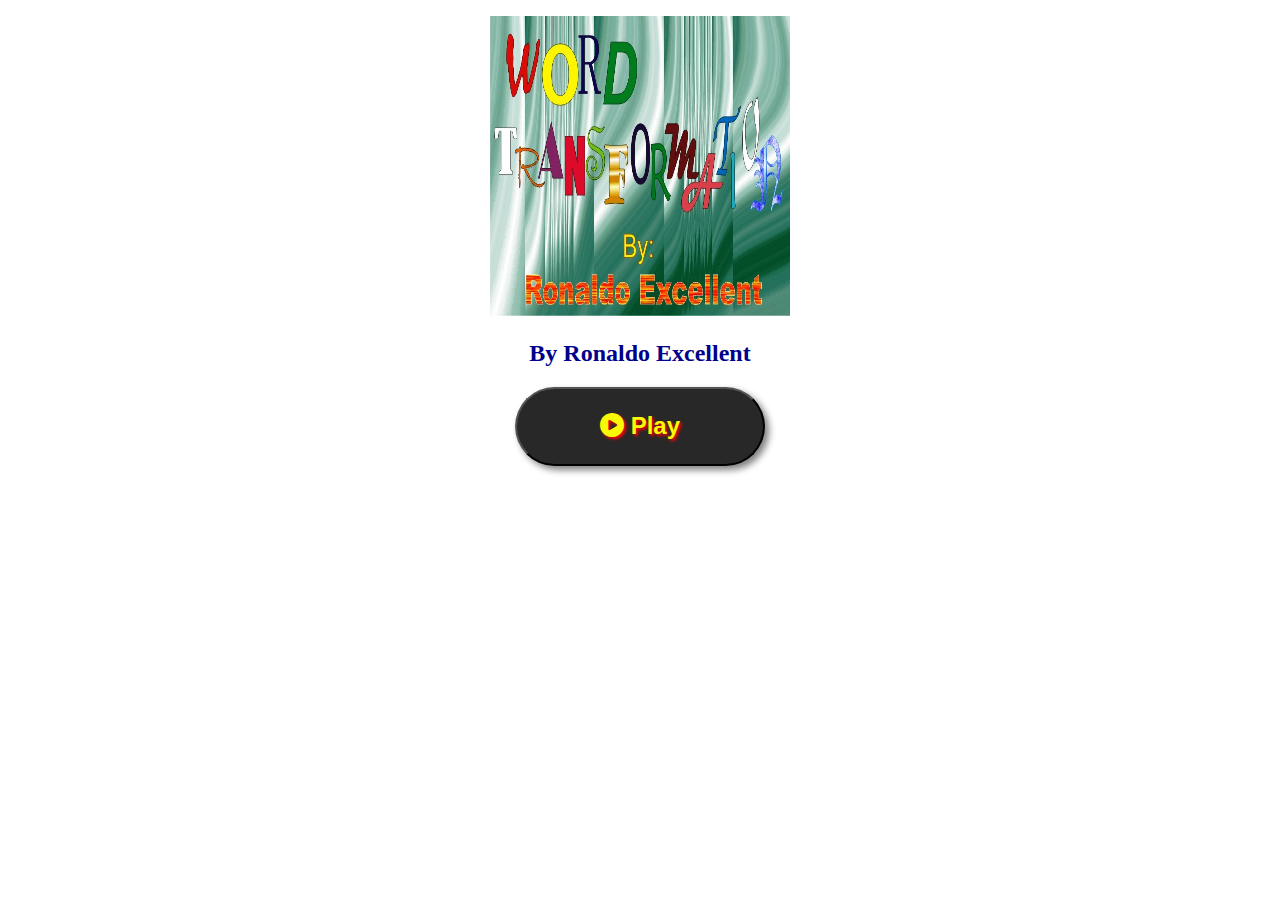
==== index.html @ bcd4e294 "Rename wordtransformationv1.html to index.html" ====
<!DOCTYPE html>
<html>
    <head>
        <meta charset="UTF-8" />
        <meta name="viewport" content="width=device-width, initial-scale=1.0" />
        <meta name="description" content="Word transformation game written by Ronaldo Excellent. Development began on Wednesday 3oth March, 2022, and finished on " />
        <meta name="copyright" content="Copyright 2020" />
        <title>
            Word Transformation Game By Ronaldo Excellent
        </title>
	<link rel="stylesheet" href="https://cdnjs.cloudflare.com/ajax/libs/font-awesome/6.2.1/css/all.min.css" />
	<style>
		@import url("assets/index.css");
	</style>

        <script>
		 alert("Javascript Support Confirmed!");

            alert("Your screen size is " + screen.width + " x " + screen.height + ". Therefore, this app will be optimized to your device resolution.");
            
                function redirect () {
                    if (screen.width > 1000 && screen.height > 500) {
                    window.open('main/index.html', '_blank', 'resizable=no, copyhistory=0, menubar=no, status=no, scrollbars=no, location=no, directories=no, toolbar=yes, width=700, height=700, left=162');
                    }

                    else {
                        window.open('main/index.html', '_blank', 'resizable=no, copyhistory=0, menubar=no, status=no, scrollbars=no, location=no, directories=no, toolbar=yes, height=' + screen.height + ', width=' + screen.width);
                    }
                }
        </script>
    </head>

    <body>
        <noscript>Please enable Javascript for this app to function.</noscript>
        <div>
            <center>
                <figure>
                    <img src="media/images/bg_startup.jpg" width="300" height="300" /> 
                <figcaption> 
                    <h2 style="color:darkblue; text-shadow:1px 1px 2px white">By Ronaldo Excellent</h2>  
            
                    <button class="mainmenu_btns" style="border-radius:50px; cursor:pointer; padding: 2%; width: ; box-shadow:4px 4px 7px grey; text-shadow:2px 2px 3px red; font-size:x-large; font-weight:bolder" onclick="redirect(); localStorage.clear()"> <li class="fa fa-play-circle"></li> Play </button>
                    </figcaption> 
                </figure>
            </center>

        </div>

    </body>
</html>
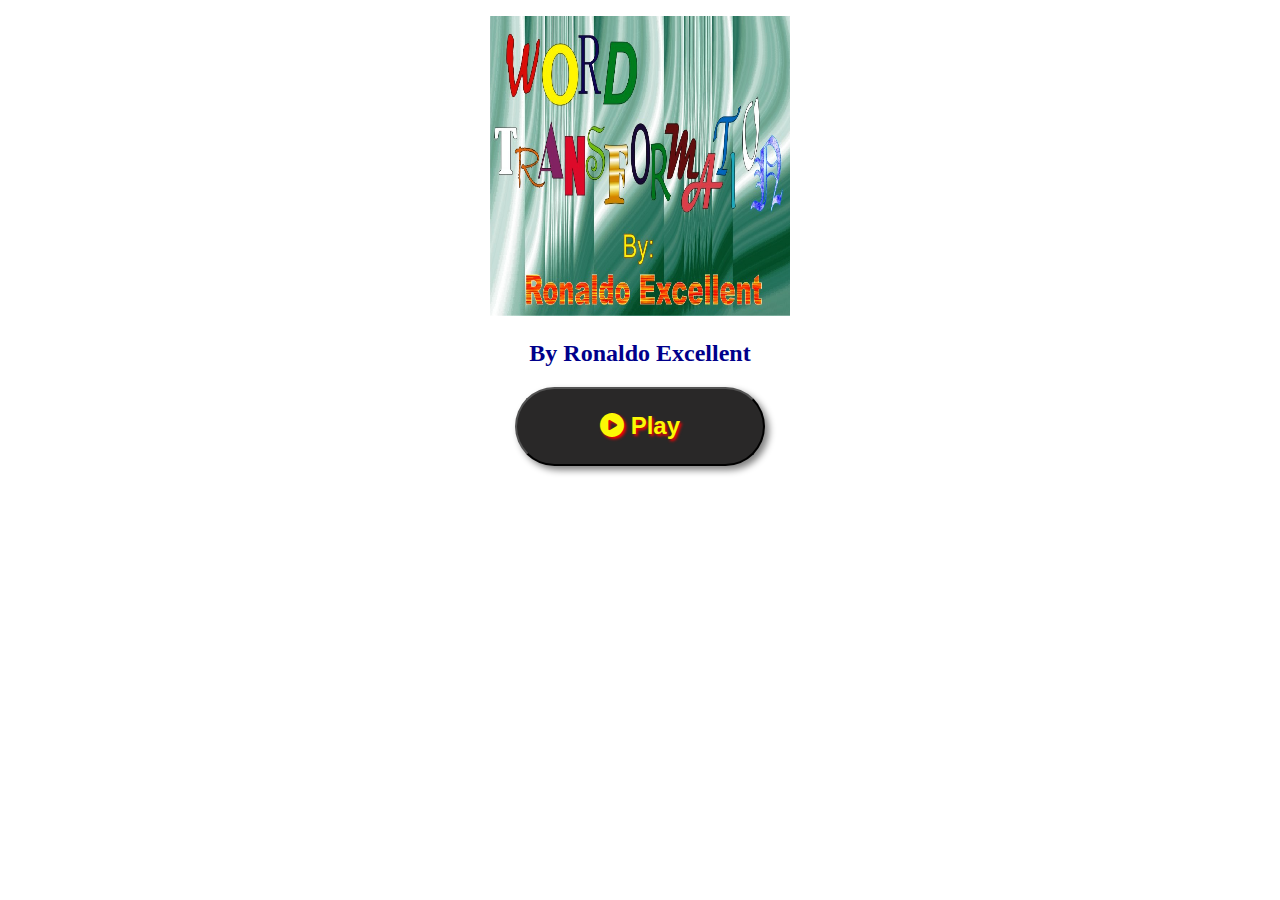
==== commit 1c0e5350: "Update index.html" ====
--- a/index.html
+++ b/index.html
@@ -8,7 +8,7 @@
         <title>
             Word Transformation Game By Ronaldo Excellent
         </title>
-	<link rel="stylesheet" href="https://cdnjs.cloudflare.com/ajax/libs/font-awesome/6.2.1/css/all.min.css" />
+	<link rel="stylesheet" href="https://cdnjs.cloudflare.com/ajax/libs/font-awesome/6.0.0/css/all.min.css" />
 	<style>
 		@import url("assets/index.css");
 	</style>
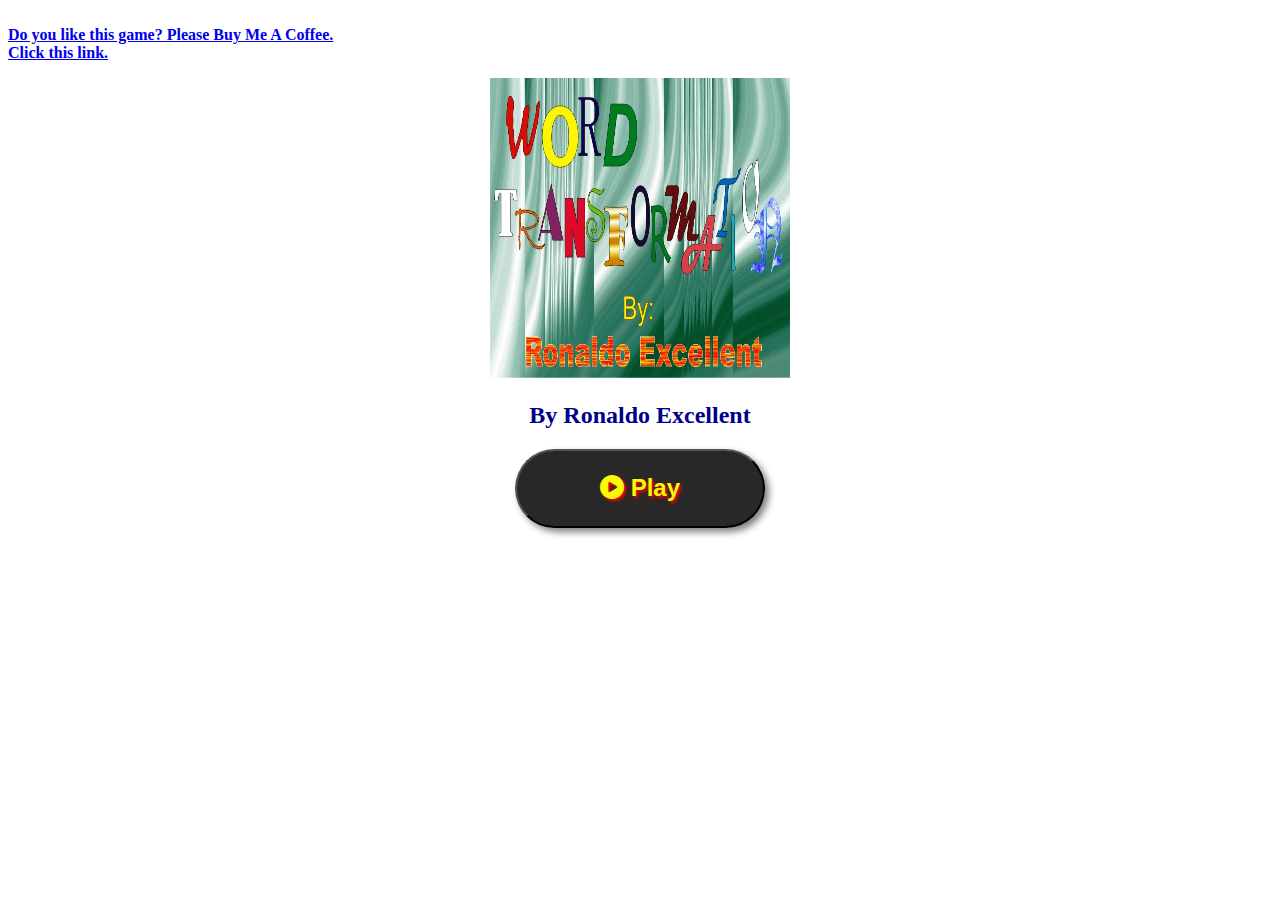
==== commit 2250d6e0: "Update index.html" ====
--- a/index.html
+++ b/index.html
@@ -31,7 +31,8 @@
     </head>
 
     <body>
-        <noscript>Please enable Javascript for this app to function.</noscript>
+        <noscript>Please enable Javascript for this app to function.</noscript> <br> <a href="https://buymeacoffee.com/ronaldoexcel"><b>Do you like this game? Please Buy Me A Coffee. <br> Click this link.</b></a>
+<br>
         <div>
             <center>
                 <figure>
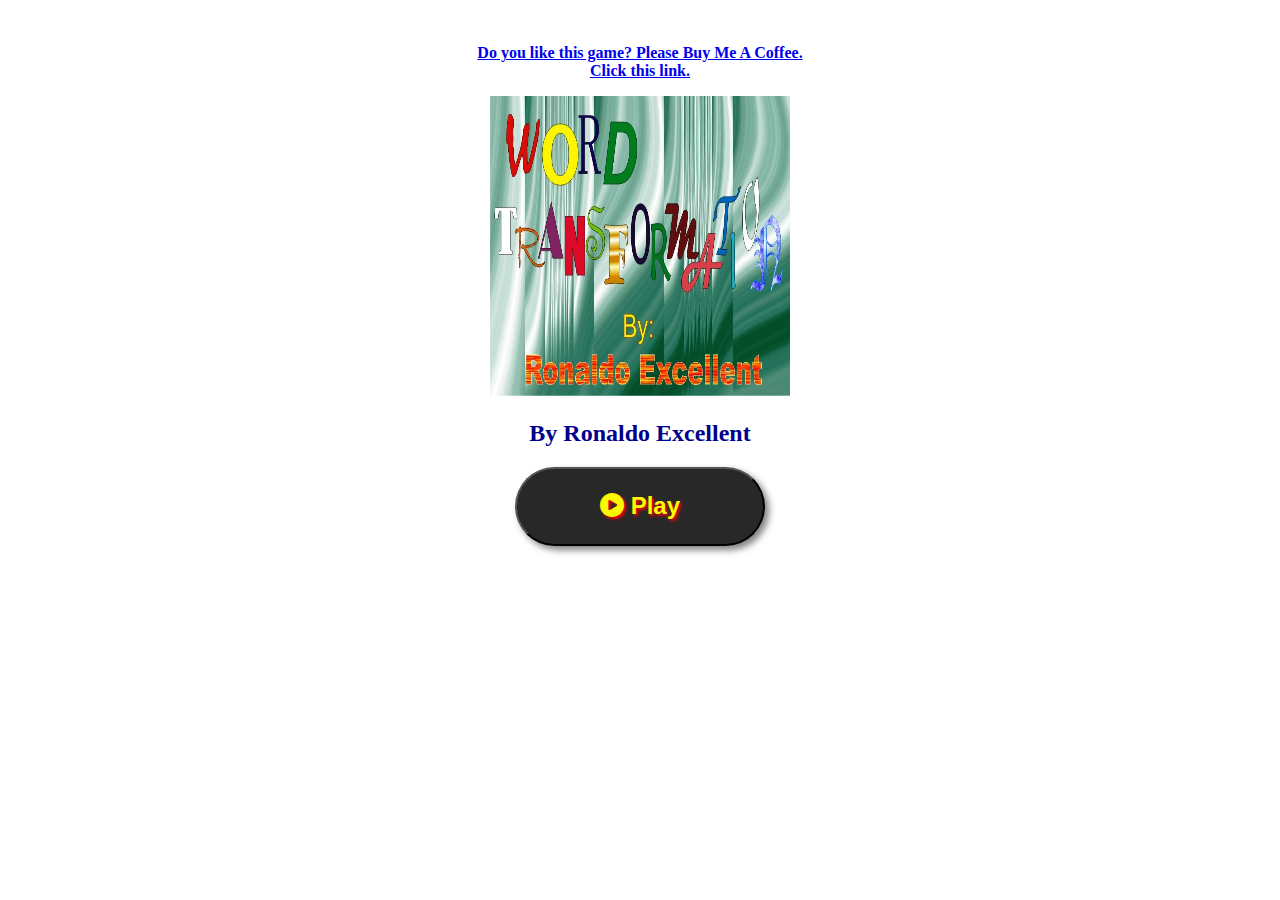
==== commit f4962dfd: "Update index.html" ====
--- a/index.html
+++ b/index.html
@@ -3,7 +3,7 @@
     <head>
         <meta charset="UTF-8" />
         <meta name="viewport" content="width=device-width, initial-scale=1.0" />
-        <meta name="description" content="Word transformation game written by Ronaldo Excellent. Development began on Wednesday 3oth March, 2022, and finished on " />
+        <meta name="description" content="Word transformation game written by Ronaldo Excellent. Developed on Wednesday 3oth March, 2022" />
         <meta name="copyright" content="Copyright 2020" />
         <title>
             Word Transformation Game By Ronaldo Excellent
@@ -31,10 +31,11 @@
     </head>
 
     <body>
-        <noscript>Please enable Javascript for this app to function.</noscript> <br> <a href="https://buymeacoffee.com/ronaldoexcel"><b>Do you like this game? Please Buy Me A Coffee. <br> Click this link.</b></a>
+        <noscript>Please enable Javascript for this app to function.</noscript> <br> 
 <br>
         <div>
             <center>
+		    <a href="https://buymeacoffee.com/ronaldoexcel"><b>Do you like this game? Please Buy Me A Coffee. <br> Click this link.</b></a> <br>
                 <figure>
                     <img src="media/images/bg_startup.jpg" width="300" height="300" /> 
                 <figcaption> 
